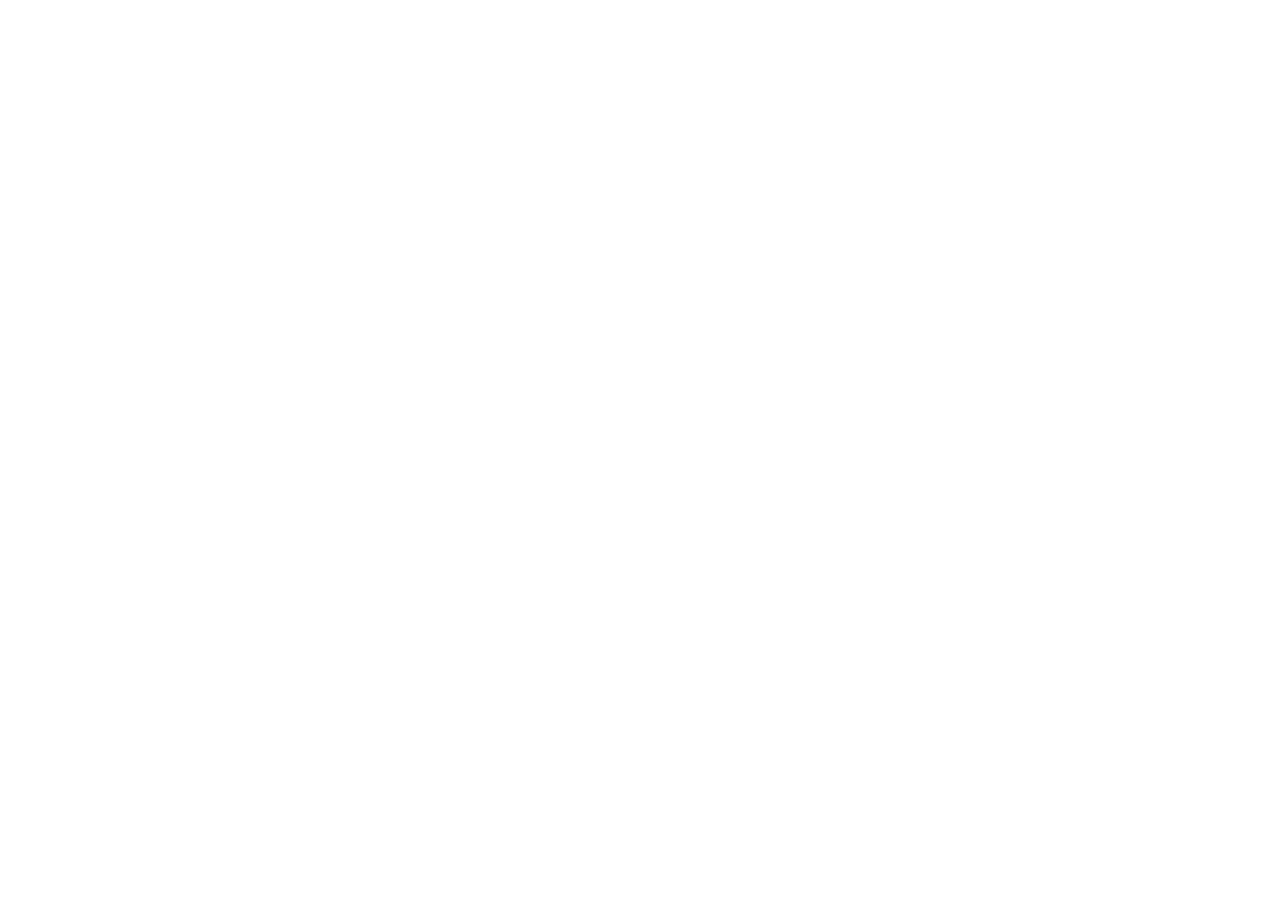
==== materializeCSS/index.html @ 604df35d "Iniciando con MaterializaCSS" ====
<!DOCTYPE html>
<html>
  <head>
    <meta charset="utf-8">
    <meta name="viewport" content="width=device-width, initial-scale=1, maximum-scale=1.0"/>
    <!--Importar la fuente de los íconos de Google-->
    <link href="https://fonts.googleapis.com/icon?family=Material+Icons" rel="stylesheet">
    <!--Importar la hojas de estilos de materialize css-->
    <link href="css/materialize.css" type="text/css" rel="stylesheet" media="screen,projection"/>
    <title>Mi primer página con Materialize CSS</title>
  </head>
  <body>
    <script type="text/javascript" src="https://code.jquery.com/jquery-2.1.1.min.js"></script>
    <script type="text/javascript" src="js/materialize.min.js"></script>
  </body>
</html>
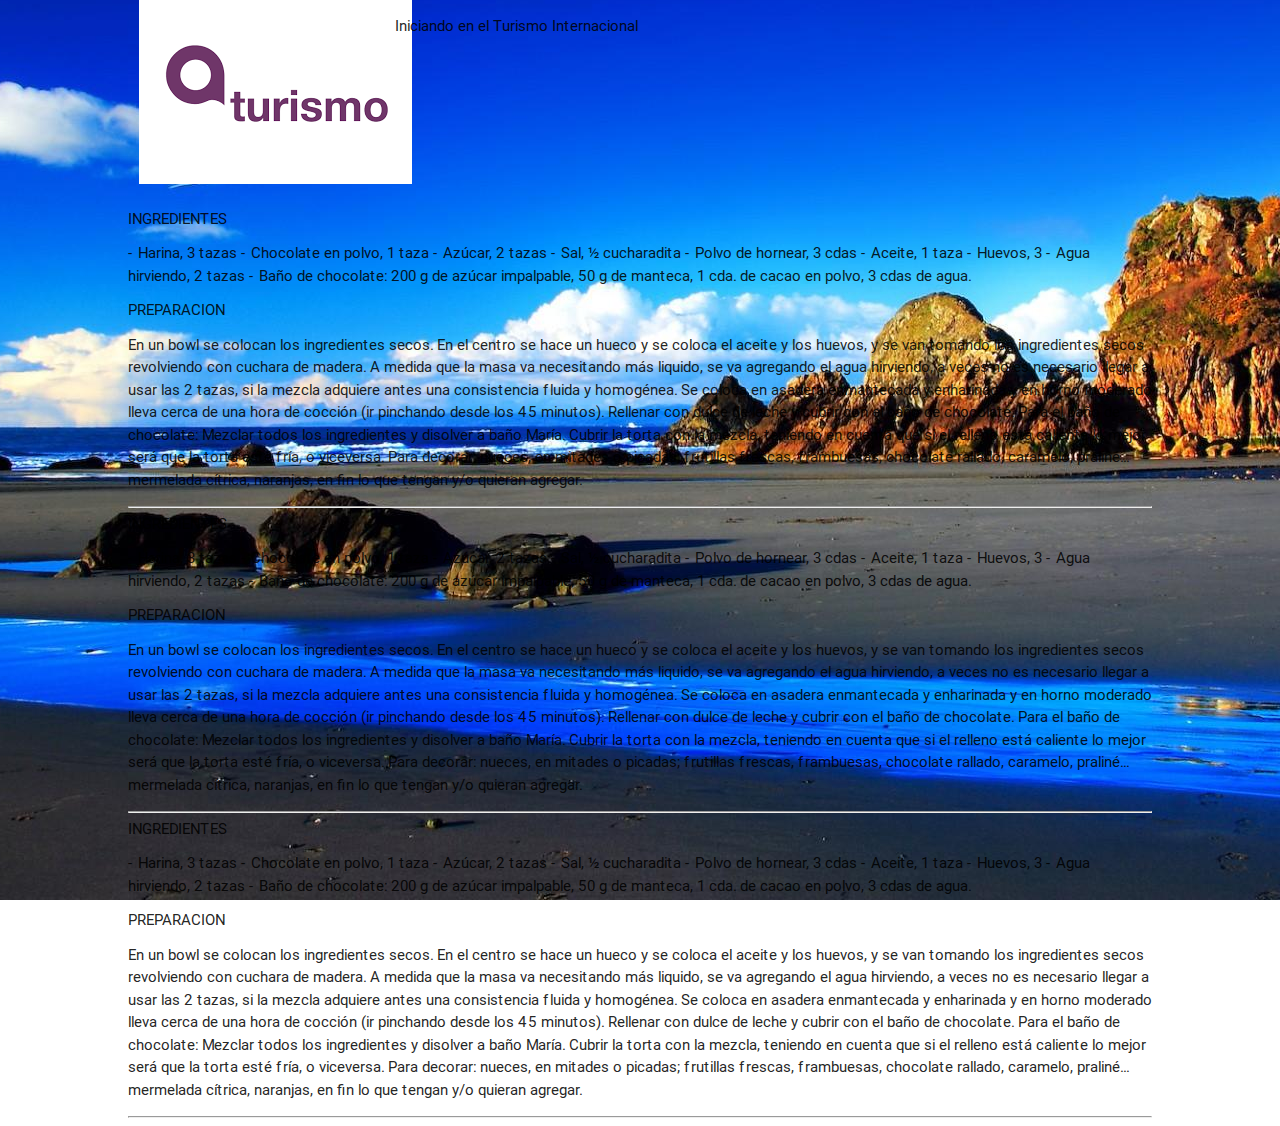
==== commit 99695ac7: "Iniciando index de Turismo" ====
--- a/materializeCSS/index.html
+++ b/materializeCSS/index.html
@@ -7,9 +7,97 @@
     <link href="https://fonts.googleapis.com/icon?family=Material+Icons" rel="stylesheet">
     <!--Importar la hojas de estilos de materialize css-->
     <link href="css/materialize.css" type="text/css" rel="stylesheet" media="screen,projection"/>
-    <title>Mi primer página con Materialize CSS</title>
+	<link href="css/estilo.css" type="text/css" rel="stylesheet" media="screen,projection"/>
+    <title>TURISMO</title>
   </head>
   <body>
+   <div class="row containerTransparente">
+     <div class="row">
+		 <div class="col l3">
+		  <img src="img/logoTurismo.png" alt="LogoTurismo" />
+		 </div>
+		 <div class="col l9">
+		  <p>Iniciando en el Turismo Internacional</p>
+		 </div>
+	 </div>
+	 
+	 
+	 
+	 <h6>INGREDIENTES</h6>
+				<p class="text-justify">
+				   - Harina, 3 tazas
+				   - Chocolate en polvo, 1 taza
+			       - Azúcar, 2 tazas
+				   - Sal, ½ cucharadita
+				   - Polvo de hornear, 3 cdas
+				   - Aceite, 1 taza
+				   - Huevos, 3
+				   - Agua hirviendo, 2 tazas
+				   - Baño de chocolate: 200 g de azúcar impalpable, 50 g de manteca, 1 cda. de cacao en polvo, 3 cdas de agua.
+				</p>
+				<h6>PREPARACION</h6>
+				<p class="text-justify">
+					En un bowl se colocan los ingredientes secos.
+					En el centro se hace un hueco y se coloca el aceite y los huevos, y se van tomando los ingredientes secos revolviendo con cuchara de madera.
+					A medida que la masa va necesitando más liquido, se va agregando el agua hirviendo, a veces no es necesario llegar a usar las 2 tazas, si la mezcla adquiere antes una consistencia fluida y homogénea.
+					Se coloca en asadera enmantecada y enharinada y en horno moderado lleva cerca de una hora de cocción (ir pinchando desde los 45 minutos).
+					Rellenar con dulce de leche y cubrir con el baño de chocolate.
+					Para el baño de chocolate: Mezclar todos los ingredientes y disolver a baño María. Cubrir la torta con la mezcla, teniendo en cuenta que si el relleno está caliente lo mejor será que la torta esté fría, o viceversa.
+					Para decorar: nueces, en mitades o picadas; frutillas frescas, frambuesas, chocolate rallado, caramelo, praliné... mermelada cítrica, naranjas, en fin lo que tengan y/o quieran agregar.
+				</p>
+				<hr>
+				
+				<h6>INGREDIENTES</h6>
+				<p class="text-justify">
+				   - Harina, 3 tazas
+				   - Chocolate en polvo, 1 taza
+			       - Azúcar, 2 tazas
+				   - Sal, ½ cucharadita
+				   - Polvo de hornear, 3 cdas
+				   - Aceite, 1 taza
+				   - Huevos, 3
+				   - Agua hirviendo, 2 tazas
+				   - Baño de chocolate: 200 g de azúcar impalpable, 50 g de manteca, 1 cda. de cacao en polvo, 3 cdas de agua.
+				</p>
+				<h6>PREPARACION</h6>
+				<p class="text-justify">
+					En un bowl se colocan los ingredientes secos.
+					En el centro se hace un hueco y se coloca el aceite y los huevos, y se van tomando los ingredientes secos revolviendo con cuchara de madera.
+					A medida que la masa va necesitando más liquido, se va agregando el agua hirviendo, a veces no es necesario llegar a usar las 2 tazas, si la mezcla adquiere antes una consistencia fluida y homogénea.
+					Se coloca en asadera enmantecada y enharinada y en horno moderado lleva cerca de una hora de cocción (ir pinchando desde los 45 minutos).
+					Rellenar con dulce de leche y cubrir con el baño de chocolate.
+					Para el baño de chocolate: Mezclar todos los ingredientes y disolver a baño María. Cubrir la torta con la mezcla, teniendo en cuenta que si el relleno está caliente lo mejor será que la torta esté fría, o viceversa.
+					Para decorar: nueces, en mitades o picadas; frutillas frescas, frambuesas, chocolate rallado, caramelo, praliné... mermelada cítrica, naranjas, en fin lo que tengan y/o quieran agregar.
+				</p>
+				<hr>
+				
+				<h6>INGREDIENTES</h6>
+				<p class="text-justify">
+				   - Harina, 3 tazas
+				   - Chocolate en polvo, 1 taza
+			       - Azúcar, 2 tazas
+				   - Sal, ½ cucharadita
+				   - Polvo de hornear, 3 cdas
+				   - Aceite, 1 taza
+				   - Huevos, 3
+				   - Agua hirviendo, 2 tazas
+				   - Baño de chocolate: 200 g de azúcar impalpable, 50 g de manteca, 1 cda. de cacao en polvo, 3 cdas de agua.
+				</p>
+				<h6>PREPARACION</h6>
+				<p class="text-justify">
+					En un bowl se colocan los ingredientes secos.
+					En el centro se hace un hueco y se coloca el aceite y los huevos, y se van tomando los ingredientes secos revolviendo con cuchara de madera.
+					A medida que la masa va necesitando más liquido, se va agregando el agua hirviendo, a veces no es necesario llegar a usar las 2 tazas, si la mezcla adquiere antes una consistencia fluida y homogénea.
+					Se coloca en asadera enmantecada y enharinada y en horno moderado lleva cerca de una hora de cocción (ir pinchando desde los 45 minutos).
+					Rellenar con dulce de leche y cubrir con el baño de chocolate.
+					Para el baño de chocolate: Mezclar todos los ingredientes y disolver a baño María. Cubrir la torta con la mezcla, teniendo en cuenta que si el relleno está caliente lo mejor será que la torta esté fría, o viceversa.
+					Para decorar: nueces, en mitades o picadas; frutillas frescas, frambuesas, chocolate rallado, caramelo, praliné... mermelada cítrica, naranjas, en fin lo que tengan y/o quieran agregar.
+				</p>
+				<hr>
+	 
+   </div>
+  
+  
     <script type="text/javascript" src="https://code.jquery.com/jquery-2.1.1.min.js"></script>
     <script type="text/javascript" src="js/materialize.min.js"></script>
   </body>
--- a/materializeCSS/css/estilo.css
+++ b/materializeCSS/css/estilo.css
@@ -0,0 +1,10 @@
+body{
+	background:#ffffff url(../img/f1.jpg) no-repeat center bottom;	
+	background-attachment: fixed;
+}
+.containerTransparente{
+	background:rgba(224,48,44,0);
+	width:80%;
+	margin:auto;
+	border-bottom:20px;
+}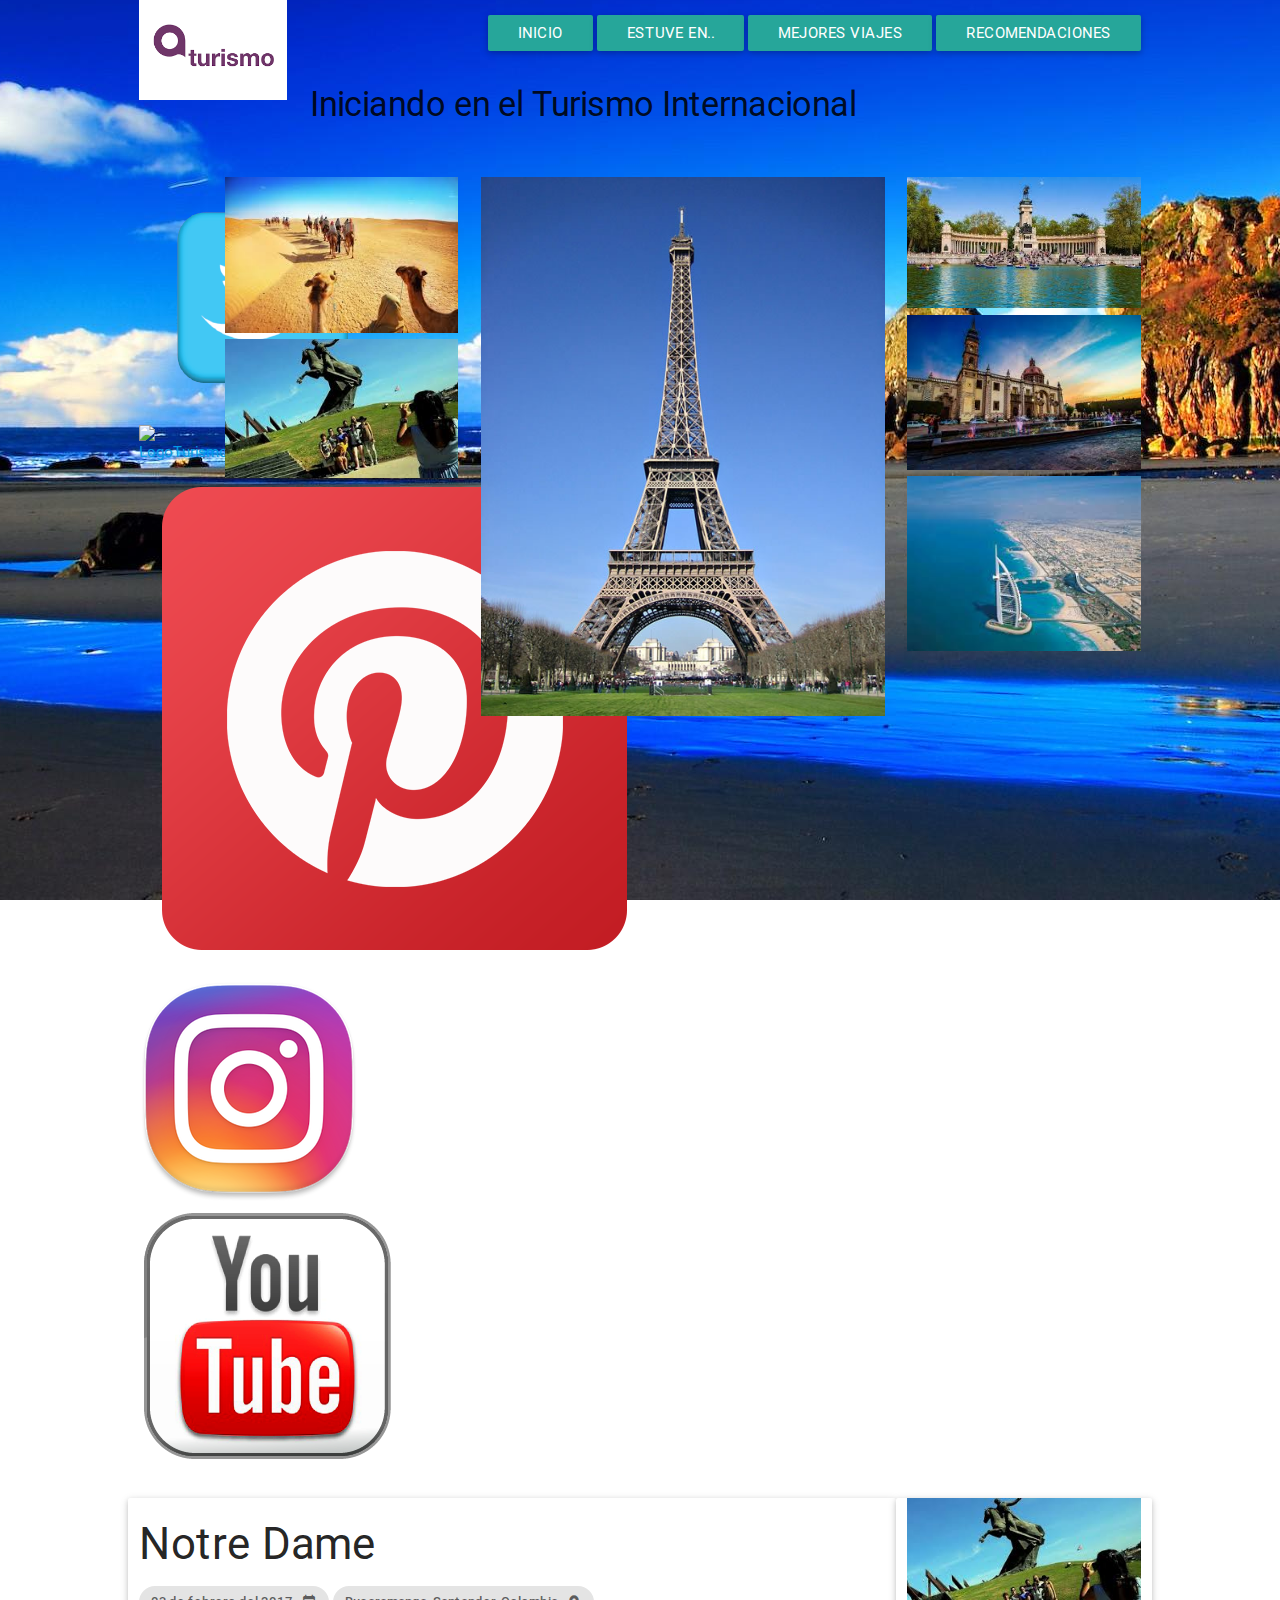
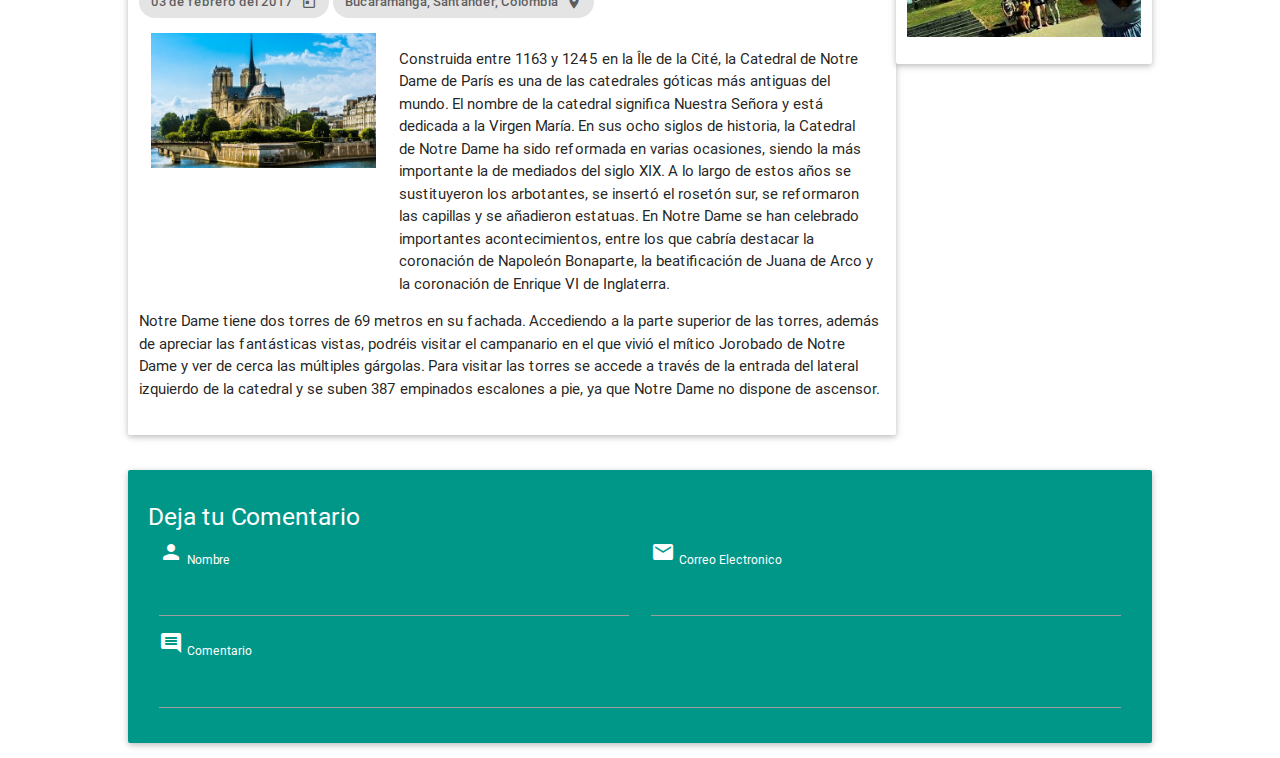
==== commit ecc4a39f: "Seccion Comentario concluida" ====
--- a/materializeCSS/index.html
+++ b/materializeCSS/index.html
@@ -4,96 +4,109 @@
     <meta charset="utf-8">
     <meta name="viewport" content="width=device-width, initial-scale=1, maximum-scale=1.0"/>
     <!--Importar la fuente de los íconos de Google-->
-    <link href="https://fonts.googleapis.com/icon?family=Material+Icons" rel="stylesheet">
+    <link href="https://fonts.googleapis.com/icon?family=Material+Icons" rel="stylesheet">	
     <!--Importar la hojas de estilos de materialize css-->
     <link href="css/materialize.css" type="text/css" rel="stylesheet" media="screen,projection"/>
 	<link href="css/estilo.css" type="text/css" rel="stylesheet" media="screen,projection"/>
     <title>TURISMO</title>
   </head>
-  <body>
+  <body class="fondoBody">
    <div class="row containerTransparente">
      <div class="row">
-		 <div class="col l3">
-		  <img src="img/logoTurismo.png" alt="LogoTurismo" />
+		 <div class="col l2">
+		  <img class="responsive-img logo" src="img/logoTurismo.png" alt="LogoTurismo" />
 		 </div>
-		 <div class="col l9">
-		  <p>Iniciando en el Turismo Internacional</p>
+		 <div class="col l10">
+		   <div class="row">			
+			  <div class="nav-wrapper">			  
+			    <ul class="right">
+				  <li class="btn">Inicio</li>
+				  <li class="btn">Estuve en..</li>
+				  <li class="btn">Mejores Viajes</li>
+				  <li class="btn">Recomendaciones</li>
+				</ul>				
+			  </div>		
+		   </div>
+		   <div class="row">
+		     <h4 class="spanSlogan">Iniciando en el Turismo Internacional</h4>
+		   </div>		  
 		 </div>
 	 </div>
-	 
-	 
-	 
-	 <h6>INGREDIENTES</h6>
-				<p class="text-justify">
-				   - Harina, 3 tazas
-				   - Chocolate en polvo, 1 taza
-			       - Azúcar, 2 tazas
-				   - Sal, ½ cucharadita
-				   - Polvo de hornear, 3 cdas
-				   - Aceite, 1 taza
-				   - Huevos, 3
-				   - Agua hirviendo, 2 tazas
-				   - Baño de chocolate: 200 g de azúcar impalpable, 50 g de manteca, 1 cda. de cacao en polvo, 3 cdas de agua.
-				</p>
-				<h6>PREPARACION</h6>
-				<p class="text-justify">
-					En un bowl se colocan los ingredientes secos.
-					En el centro se hace un hueco y se coloca el aceite y los huevos, y se van tomando los ingredientes secos revolviendo con cuchara de madera.
-					A medida que la masa va necesitando más liquido, se va agregando el agua hirviendo, a veces no es necesario llegar a usar las 2 tazas, si la mezcla adquiere antes una consistencia fluida y homogénea.
-					Se coloca en asadera enmantecada y enharinada y en horno moderado lleva cerca de una hora de cocción (ir pinchando desde los 45 minutos).
-					Rellenar con dulce de leche y cubrir con el baño de chocolate.
-					Para el baño de chocolate: Mezclar todos los ingredientes y disolver a baño María. Cubrir la torta con la mezcla, teniendo en cuenta que si el relleno está caliente lo mejor será que la torta esté fría, o viceversa.
-					Para decorar: nueces, en mitades o picadas; frutillas frescas, frambuesas, chocolate rallado, caramelo, praliné... mermelada cítrica, naranjas, en fin lo que tengan y/o quieran agregar.
-				</p>
-				<hr>
-				
-				<h6>INGREDIENTES</h6>
-				<p class="text-justify">
-				   - Harina, 3 tazas
-				   - Chocolate en polvo, 1 taza
-			       - Azúcar, 2 tazas
-				   - Sal, ½ cucharadita
-				   - Polvo de hornear, 3 cdas
-				   - Aceite, 1 taza
-				   - Huevos, 3
-				   - Agua hirviendo, 2 tazas
-				   - Baño de chocolate: 200 g de azúcar impalpable, 50 g de manteca, 1 cda. de cacao en polvo, 3 cdas de agua.
-				</p>
-				<h6>PREPARACION</h6>
-				<p class="text-justify">
-					En un bowl se colocan los ingredientes secos.
-					En el centro se hace un hueco y se coloca el aceite y los huevos, y se van tomando los ingredientes secos revolviendo con cuchara de madera.
-					A medida que la masa va necesitando más liquido, se va agregando el agua hirviendo, a veces no es necesario llegar a usar las 2 tazas, si la mezcla adquiere antes una consistencia fluida y homogénea.
-					Se coloca en asadera enmantecada y enharinada y en horno moderado lleva cerca de una hora de cocción (ir pinchando desde los 45 minutos).
-					Rellenar con dulce de leche y cubrir con el baño de chocolate.
-					Para el baño de chocolate: Mezclar todos los ingredientes y disolver a baño María. Cubrir la torta con la mezcla, teniendo en cuenta que si el relleno está caliente lo mejor será que la torta esté fría, o viceversa.
-					Para decorar: nueces, en mitades o picadas; frutillas frescas, frambuesas, chocolate rallado, caramelo, praliné... mermelada cítrica, naranjas, en fin lo que tengan y/o quieran agregar.
-				</p>
-				<hr>
-				
-				<h6>INGREDIENTES</h6>
-				<p class="text-justify">
-				   - Harina, 3 tazas
-				   - Chocolate en polvo, 1 taza
-			       - Azúcar, 2 tazas
-				   - Sal, ½ cucharadita
-				   - Polvo de hornear, 3 cdas
-				   - Aceite, 1 taza
-				   - Huevos, 3
-				   - Agua hirviendo, 2 tazas
-				   - Baño de chocolate: 200 g de azúcar impalpable, 50 g de manteca, 1 cda. de cacao en polvo, 3 cdas de agua.
-				</p>
-				<h6>PREPARACION</h6>
-				<p class="text-justify">
-					En un bowl se colocan los ingredientes secos.
-					En el centro se hace un hueco y se coloca el aceite y los huevos, y se van tomando los ingredientes secos revolviendo con cuchara de madera.
-					A medida que la masa va necesitando más liquido, se va agregando el agua hirviendo, a veces no es necesario llegar a usar las 2 tazas, si la mezcla adquiere antes una consistencia fluida y homogénea.
-					Se coloca en asadera enmantecada y enharinada y en horno moderado lleva cerca de una hora de cocción (ir pinchando desde los 45 minutos).
-					Rellenar con dulce de leche y cubrir con el baño de chocolate.
-					Para el baño de chocolate: Mezclar todos los ingredientes y disolver a baño María. Cubrir la torta con la mezcla, teniendo en cuenta que si el relleno está caliente lo mejor será que la torta esté fría, o viceversa.
-					Para decorar: nueces, en mitades o picadas; frutillas frescas, frambuesas, chocolate rallado, caramelo, praliné... mermelada cítrica, naranjas, en fin lo que tengan y/o quieran agregar.
-				</p>
-				<hr>
+	 <div class="row">
+	   <div class="col l1">			
+			<a href="#" class=""><img class="imgRedes" src="img/twitter.png" alt="LogoTurismo" /></a>
+			<a href="#" class=""><img class="imgRedes" src="img/face.png" alt="LogoTurismo" /></a>
+			<a href="#" class=""><img class="imgRedes" src="img/Pinterest.png" alt="LogoTurismo" /></a>
+			<a href="#" class=""><img class="imgRedes" src="img/inst.png" alt="LogoTurismo" /></a>
+			<a href="#" class=""><img class="imgRedes" src="img/yt.png" alt="LogoTurismo" /></a>			
+	   </div>
+	   <div class="col l3 center">
+			<img class="imgG1 responsive-img" src="img/t4.jpg" alt="LogoTurismo" />
+			<img class="imgG1 responsive-img" src="img/t1.jpg" alt="LogoTurismo" />
+	   </div>
+	    <div class="col l5 center">
+			<img class="responsive-img" src="img/eiffel.jpg" alt="LogoTurismo" />			
+	   </div>
+	    <div class="col l3 center ">
+			<img class="imgG1 responsive-img" src="img/t3.jpg" alt="LogoTurismo" />
+			<img class="imgG1 responsive-img" src="img/t5.jpg" alt="LogoTurismo" />
+			<img class="imgG1 responsive-img" src="img/t2.jpg" alt="LogoTurismo" />
+	   </div>
+	 </div>
+	 <div class="row">
+		<div class="col l9 card-panel white">
+		  <h3>Notre Dame</h3>
+			<div class="chip">
+			03 de febrero del 2017
+			<i class="close material-icons">today</i>
+			</div>
+			<div class="chip">
+			Bucaramanga, Santander, Colombia
+			<i class="close material-icons">location_on</i>
+			</div>  
+		  <div class="row">
+		   <div class="col l4">
+			 <img class="responsive-img" src="img/notre.jpeg" alt="LogoTurismo" />			 
+		   </div>
+		   <div class="col l8">
+			<p class="align-justify">
+				Construida entre 1163 y 1245 en la Île de la Cité, la Catedral de Notre Dame de París es una de las catedrales góticas más antiguas del mundo. El nombre de la catedral significa Nuestra Señora y está dedicada a la Virgen María.
+				En sus ocho siglos de historia, la Catedral de Notre Dame ha sido reformada en varias ocasiones, siendo la más importante la de mediados del siglo XIX. A lo largo de estos años se sustituyeron los arbotantes, se insertó el rosetón sur, se reformaron las capillas y se añadieron estatuas.
+				En Notre Dame se han celebrado importantes acontecimientos, entre los que cabría destacar la coronación de Napoleón Bonaparte, la beatificación de Juana de Arco y la coronación de Enrique VI de Inglaterra.
+			 </p>
+		   </div>
+		   <p class="justify">			    
+				Notre Dame tiene dos torres de 69 metros en su fachada. Accediendo a la parte superior de las torres, además de apreciar las fantásticas vistas, podréis visitar el campanario en el que vivió el mítico Jorobado de Notre Dame y ver de cerca las múltiples gárgolas.
+				Para visitar las torres se accede a través de la entrada del lateral izquierdo de la catedral y se suben 387 empinados escalones a pie, ya que Notre Dame no dispone de ascensor.
+		   </p>			 
+		   </div>
+		   
+		</div>
+		<div class="col l3 card-panel white">
+			<div class="row">
+			 <img class="responsive-img" src="img/t1.jpg" alt="LogoTurismo" />			 
+		   </div>
+		</div>
+	   
+	 </div>
+	 <div class="row card-panel white-text teal accent-6">
+		 <h5 class="white-text">Deja tu Comentario</h5>
+		 <div class="col l6">
+		   <i class="close material-icons">person</i>
+		   <label  class="white-text">Nombre</label>
+		   <input type="text" class="">
+		 </div>  
+		 <div class="col l6">
+		   <i class="close material-icons">email</i>
+		   <label class="white-text">Correo Electronico</label>
+		   <input type="text" class="">
+		 </div> 
+		 <div class="col l12">
+		   <i class="close material-icons">insert_comment</i>
+		   <label class="white-text">Comentario</label>
+		   <input type="text" class="">
+		 </div>  
+	  </div>
 	 
    </div>
   
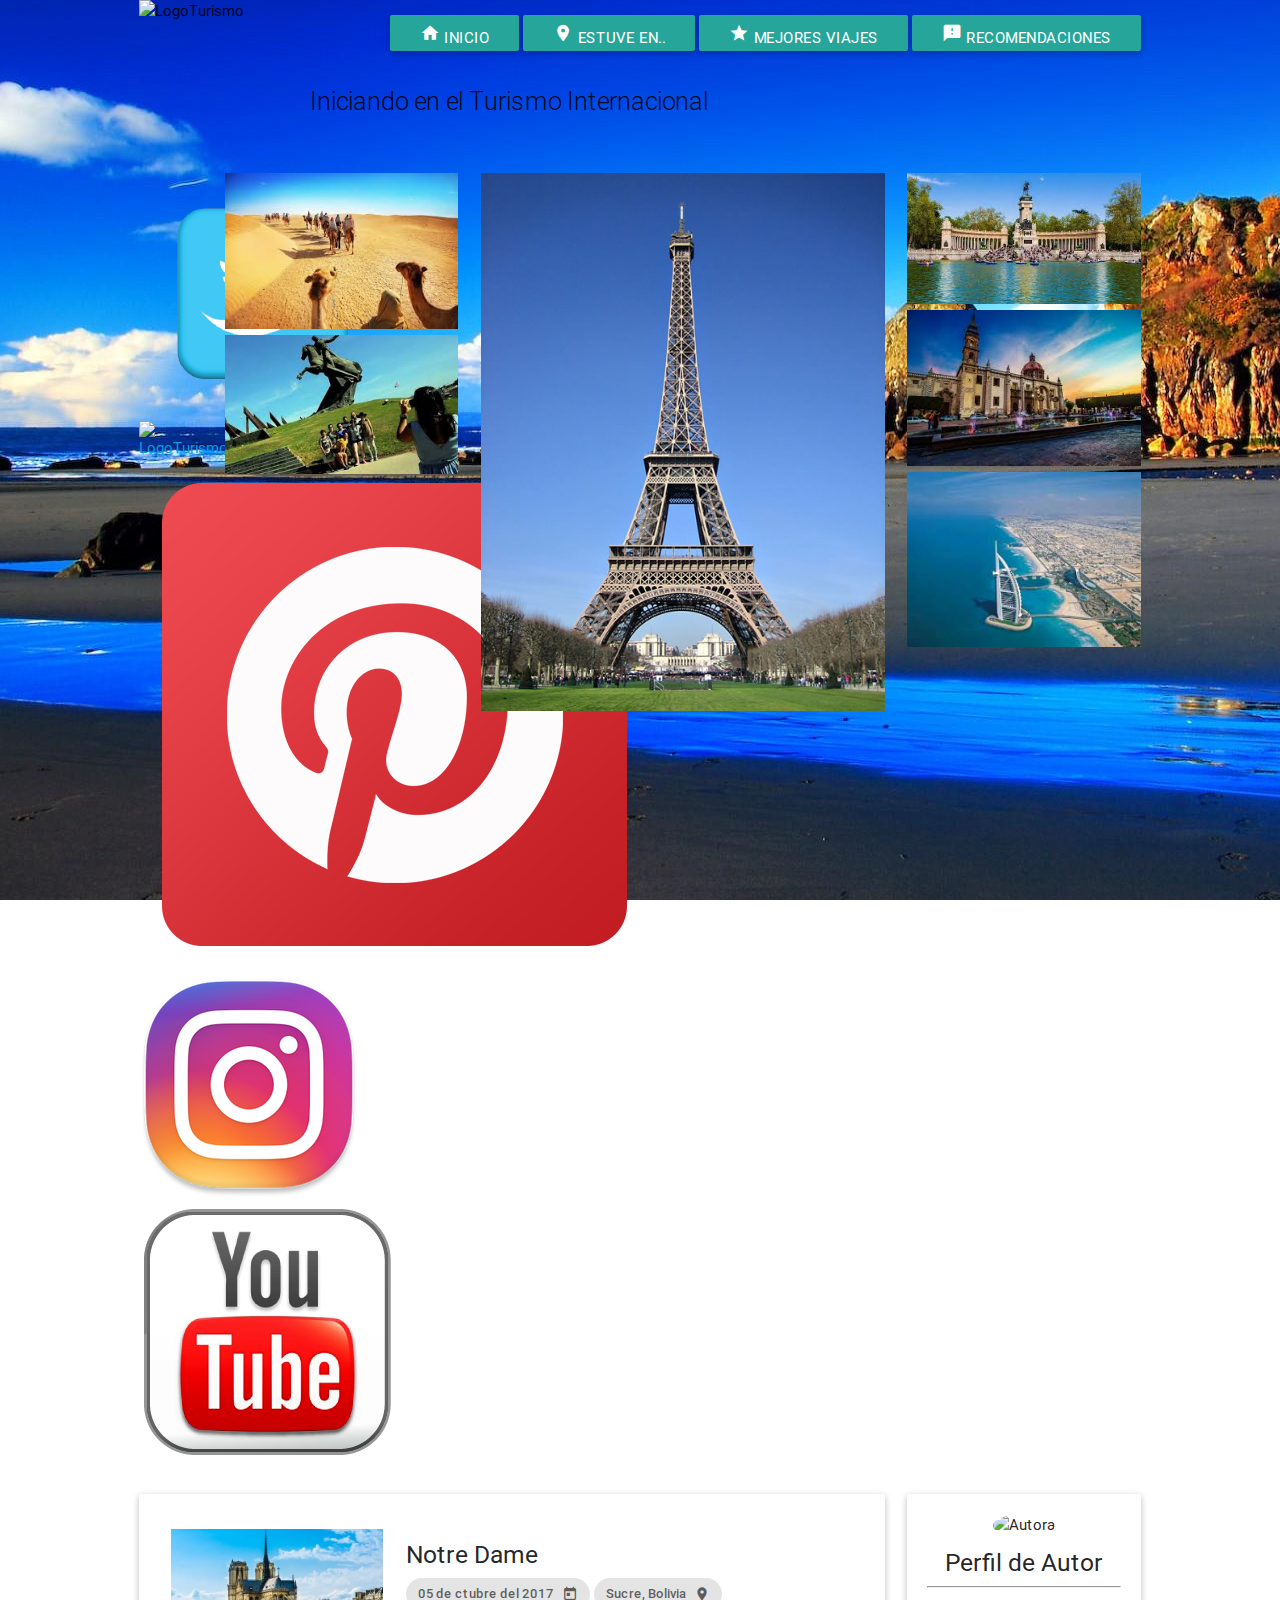
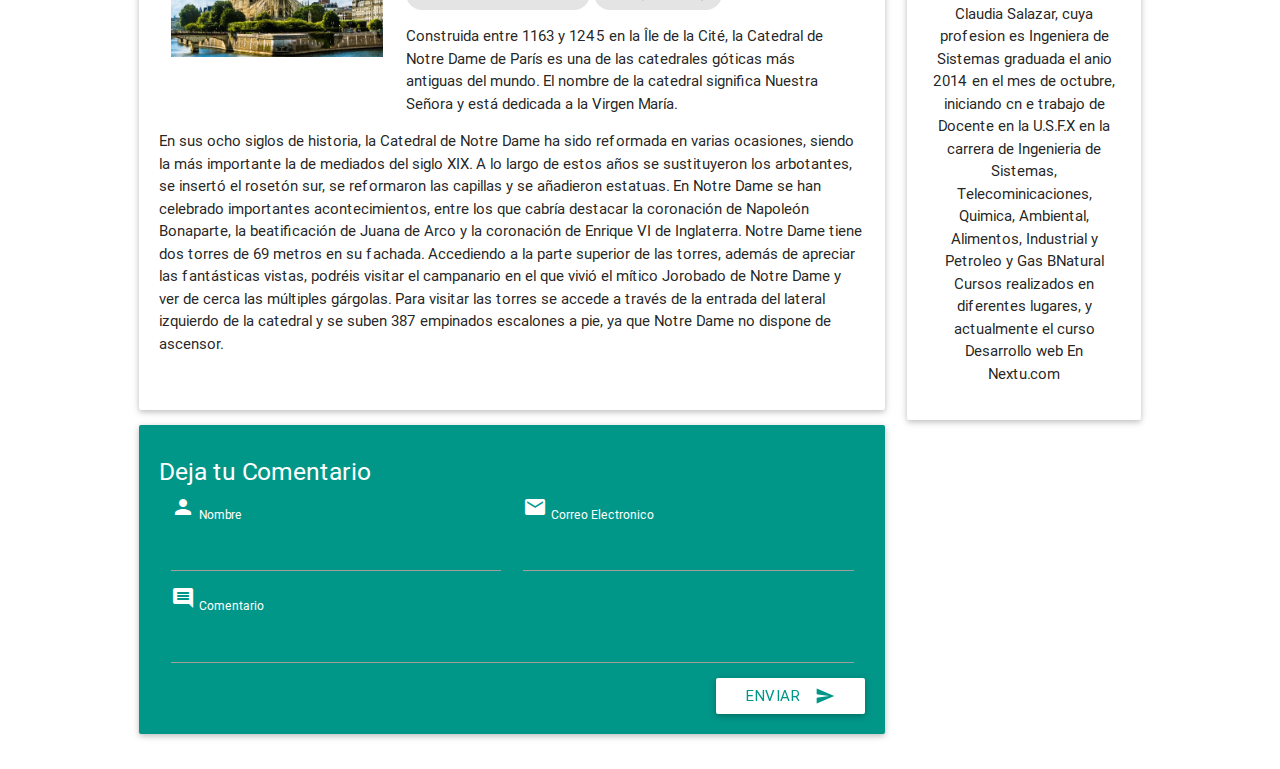
==== commit 3930e51a: "index Turismo concluido" ====
--- a/materializeCSS/index.html
+++ b/materializeCSS/index.html
@@ -10,30 +10,39 @@
 	<link href="css/estilo.css" type="text/css" rel="stylesheet" media="screen,projection"/>
     <title>TURISMO</title>
   </head>
-  <body class="fondoBody">
-   <div class="row containerTransparente">
+  <body class="">   	
+   <div class="row containerTransparente">    
      <div class="row">
-		 <div class="col l2">
-		  <img class="responsive-img logo" src="img/logoTurismo.png" alt="LogoTurismo" />
+		 <div class="col l2 m5 s6">
+		  <img class="responsive-img logo" src="img/logo1.png" alt="LogoTurismo" />
 		 </div>
-		 <div class="col l10">
-		   <div class="row">			
-			  <div class="nav-wrapper">			  
+		 <div class="col l10 m5 s6 ">
+		   <div class="row ">			
+			  <div class="nav-wrapper hide-on-small-only">			  
 			    <ul class="right">
-				  <li class="btn">Inicio</li>
-				  <li class="btn">Estuve en..</li>
-				  <li class="btn">Mejores Viajes</li>
-				  <li class="btn">Recomendaciones</li>
+				  <li class="btn"><i class="close material-icons">home</i>  Inicio</li>
+				  <li class="btn"><i class="close material-icons">location_on</i>  Estuve en..</li>
+				  <li class="btn"><i class="close material-icons">star</i>  Mejores Viajes</li>
+				  <li class="btn"><i class="close material-icons">feedback</i>  Recomendaciones</li>
 				</ul>				
-			  </div>		
-		   </div>
+			  </div>	
+			  <div class="nav-wrapper hide-on-med-and-up">			  
+			    <ul class="right">
+				  <li class="btn-floating"><i class="close material-icons">home</i> Inicio</li>
+				  <li class="btn-floating"><i class="close material-icons">location_on</i> Estuve en..</li>
+				  <li class="btn-floating"><i class="close material-icons">star</i> Mejores Viajes</li>
+				  <li class="btn-floating"><i class="close material-icons">feedback</i> Recomendaciones</li>
+				</ul>				
+			</div>	
+		   </div> 
+		   
 		   <div class="row">
-		     <h4 class="spanSlogan">Iniciando en el Turismo Internacional</h4>
+		     <h3 class="spanSlogan flow-text">Iniciando en el Turismo Internacional</h35>
 		   </div>		  
 		 </div>
 	 </div>
-	 <div class="row">
-	   <div class="col l1">			
+	 <div class="row ">
+	   <div class="col l1 hide-on-med-and-down">			
 			<a href="#" class=""><img class="imgRedes" src="img/twitter.png" alt="LogoTurismo" /></a>
 			<a href="#" class=""><img class="imgRedes" src="img/face.png" alt="LogoTurismo" /></a>
 			<a href="#" class=""><img class="imgRedes" src="img/Pinterest.png" alt="LogoTurismo" /></a>
@@ -53,43 +62,39 @@
 			<img class="imgG1 responsive-img" src="img/t2.jpg" alt="LogoTurismo" />
 	   </div>
 	 </div>
-	 <div class="row">
-		<div class="col l9 card-panel white">
-		  <h3>Notre Dame</h3>
-			<div class="chip">
-			03 de febrero del 2017
-			<i class="close material-icons">today</i>
-			</div>
-			<div class="chip">
-			Bucaramanga, Santander, Colombia
-			<i class="close material-icons">location_on</i>
-			</div>  
+	 <div class="col l9">
+	 <div class="row ">
+		<div class="card-panel white">
+		    
 		  <div class="row">
 		   <div class="col l4">
 			 <img class="responsive-img" src="img/notre.jpeg" alt="LogoTurismo" />			 
 		   </div>
 		   <div class="col l8">
-			<p class="align-justify">
-				Construida entre 1163 y 1245 en la Île de la Cité, la Catedral de Notre Dame de París es una de las catedrales góticas más antiguas del mundo. El nombre de la catedral significa Nuestra Señora y está dedicada a la Virgen María.
+		    <h5>Notre Dame</h5>
+			<div class="chip">
+			05 de ctubre del 2017
+			<i class="close material-icons">today</i>
+			</div>
+			<div class="chip">
+			Sucre, Bolivia
+			<i class="close material-icons">location_on</i>
+			</div>  
+			<p class="justify-align">
+				Construida entre 1163 y 1245 en la Île de la Cité, la Catedral de Notre Dame de París es una de las catedrales góticas más antiguas del mundo. El nombre de la catedral significa Nuestra Señora y está dedicada a la Virgen María.				
+			 </p>
+		   </div>
+		    <p class="">	
 				En sus ocho siglos de historia, la Catedral de Notre Dame ha sido reformada en varias ocasiones, siendo la más importante la de mediados del siglo XIX. A lo largo de estos años se sustituyeron los arbotantes, se insertó el rosetón sur, se reformaron las capillas y se añadieron estatuas.
 				En Notre Dame se han celebrado importantes acontecimientos, entre los que cabría destacar la coronación de Napoleón Bonaparte, la beatificación de Juana de Arco y la coronación de Enrique VI de Inglaterra.
-			 </p>
-		   </div>
-		   <p class="justify">			    
 				Notre Dame tiene dos torres de 69 metros en su fachada. Accediendo a la parte superior de las torres, además de apreciar las fantásticas vistas, podréis visitar el campanario en el que vivió el mítico Jorobado de Notre Dame y ver de cerca las múltiples gárgolas.
 				Para visitar las torres se accede a través de la entrada del lateral izquierdo de la catedral y se suben 387 empinados escalones a pie, ya que Notre Dame no dispone de ascensor.
-		   </p>			 
-		   </div>
-		   
-		</div>
-		<div class="col l3 card-panel white">
-			<div class="row">
-			 <img class="responsive-img" src="img/t1.jpg" alt="LogoTurismo" />			 
-		   </div>
-		</div>
-	   
-	 </div>
-	 <div class="row card-panel white-text teal accent-6">
+		    </p>			 
+		   </div>		   
+		</div>	   
+	 <!-- </div> -->
+	 <!-- <div class="row "> -->
+	   <div class="row card-panel white-text teal accent-6">
 		 <h5 class="white-text">Deja tu Comentario</h5>
 		 <div class="col l6">
 		   <i class="close material-icons">person</i>
@@ -106,11 +111,24 @@
 		   <label class="white-text">Comentario</label>
 		   <input type="text" class="">
 		 </div>  
-	  </div>
-	 
+		 <button class="btn waves-effect white teal-text right" type="submit">Enviar<i class="material-icons right">send</i></button>
+	  </div>	  
+	 </div>	 
+	</div> 
+	
+	<div class="col l3 ">
+		<div class="row card-panel white center-align">
+		 <img class="responsive-img circle imgAutor" src="img/mujer.png" alt="Autora" />			 
+		 <h5 class="center-align">Perfil de Autor</h5>
+		 <hr/>
+		 <p class="center-align">			    
+			Claudia Salazar, cuya profesion es Ingeniera de Sistemas graduada el anio 2014 en el mes de octubre, iniciando cn e trabajo de Docente en la U.S.F.X en la carrera de Ingenieria de Sistemas, Telecominicaciones, Quimica, Ambiental, Alimentos, Industrial y Petroleo y Gas BNatural
+			Cursos realizados en diferentes lugares, y actualmente el curso Desarrollo web En Nextu.com
+	   </p>	
+	   </div>
+	</div>
    </div>
-  
-  
+
     <script type="text/javascript" src="https://code.jquery.com/jquery-2.1.1.min.js"></script>
     <script type="text/javascript" src="js/materialize.min.js"></script>
   </body>
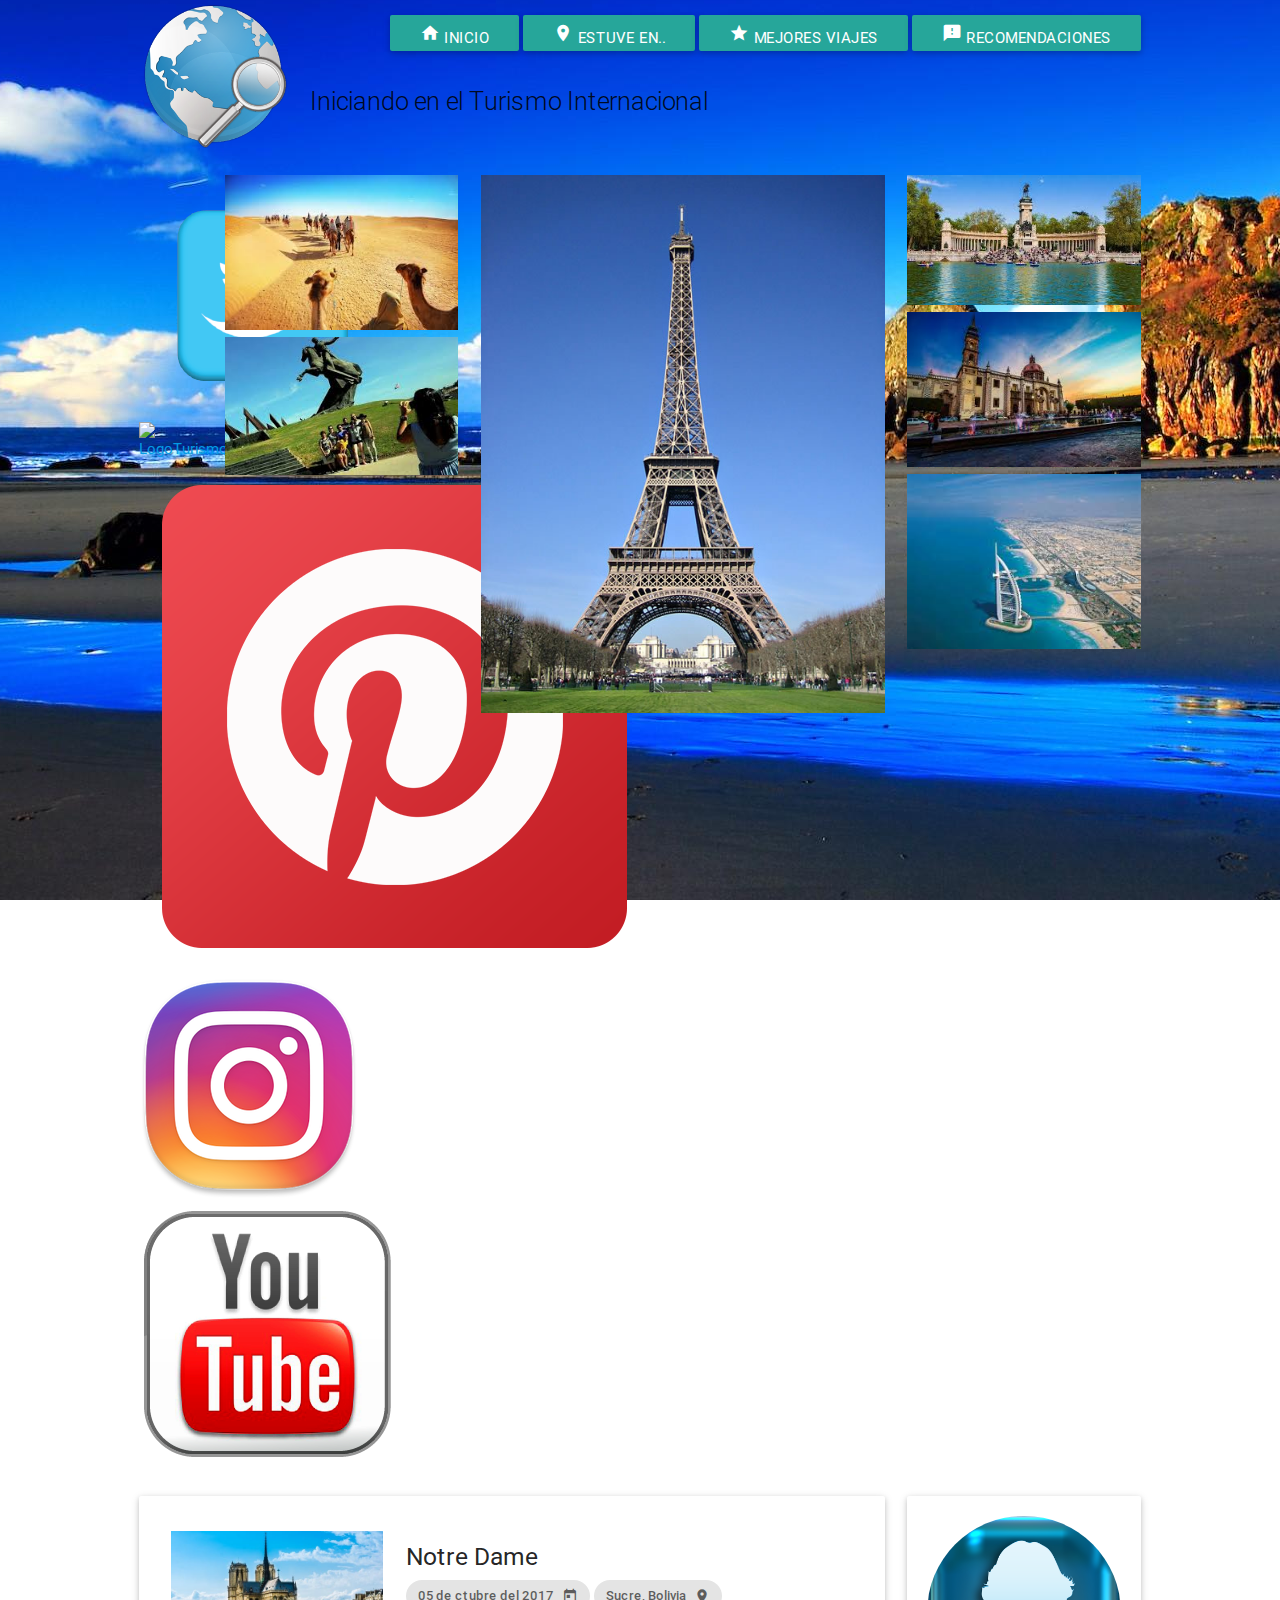
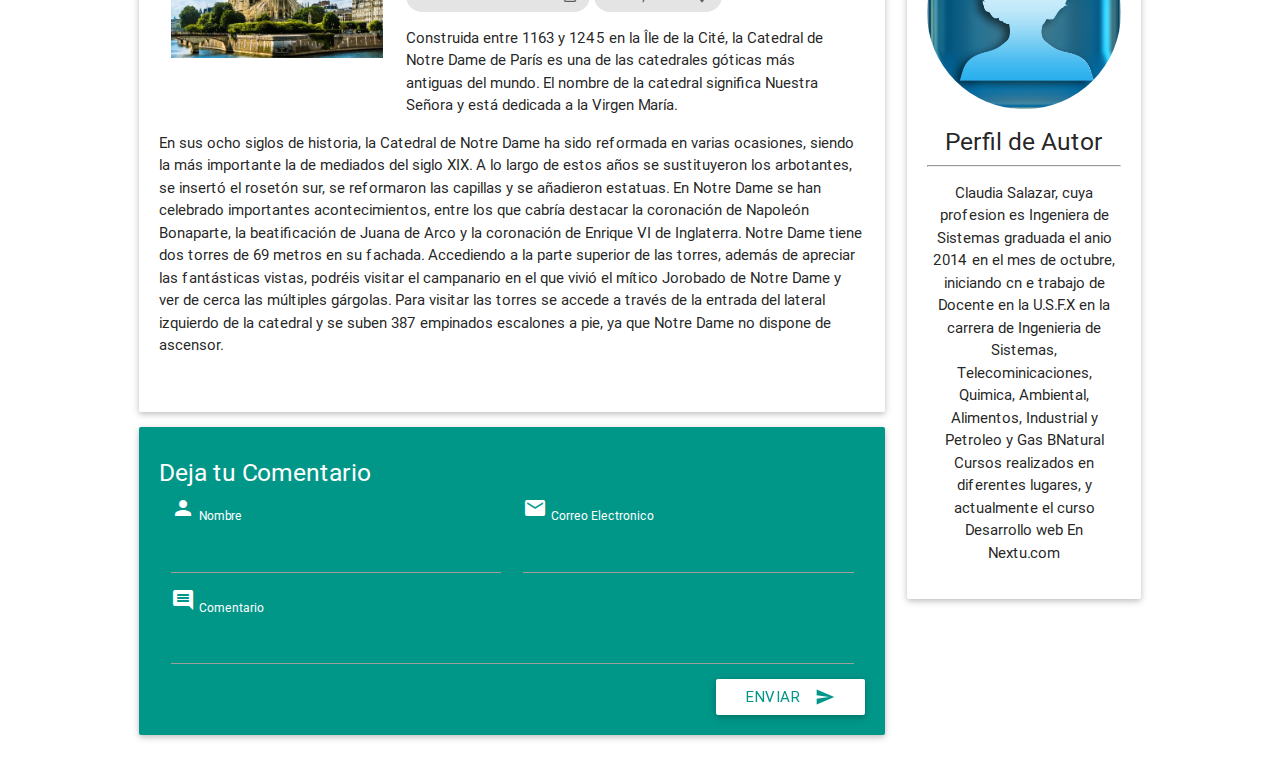
==== commit 5552eb84: "index Turismo concluidooooo" ====
--- a/materializeCSS/index.html
+++ b/materializeCSS/index.html
@@ -74,11 +74,11 @@
 		    <h5>Notre Dame</h5>
 			<div class="chip">
 			05 de ctubre del 2017
-			<i class="close material-icons">today</i>
+			<i class=" material-icons">today</i>
 			</div>
 			<div class="chip">
 			Sucre, Bolivia
-			<i class="close material-icons">location_on</i>
+			<i class=" material-icons">location_on</i>
 			</div>  
 			<p class="justify-align">
 				Construida entre 1163 y 1245 en la Île de la Cité, la Catedral de Notre Dame de París es una de las catedrales góticas más antiguas del mundo. El nombre de la catedral significa Nuestra Señora y está dedicada a la Virgen María.				
